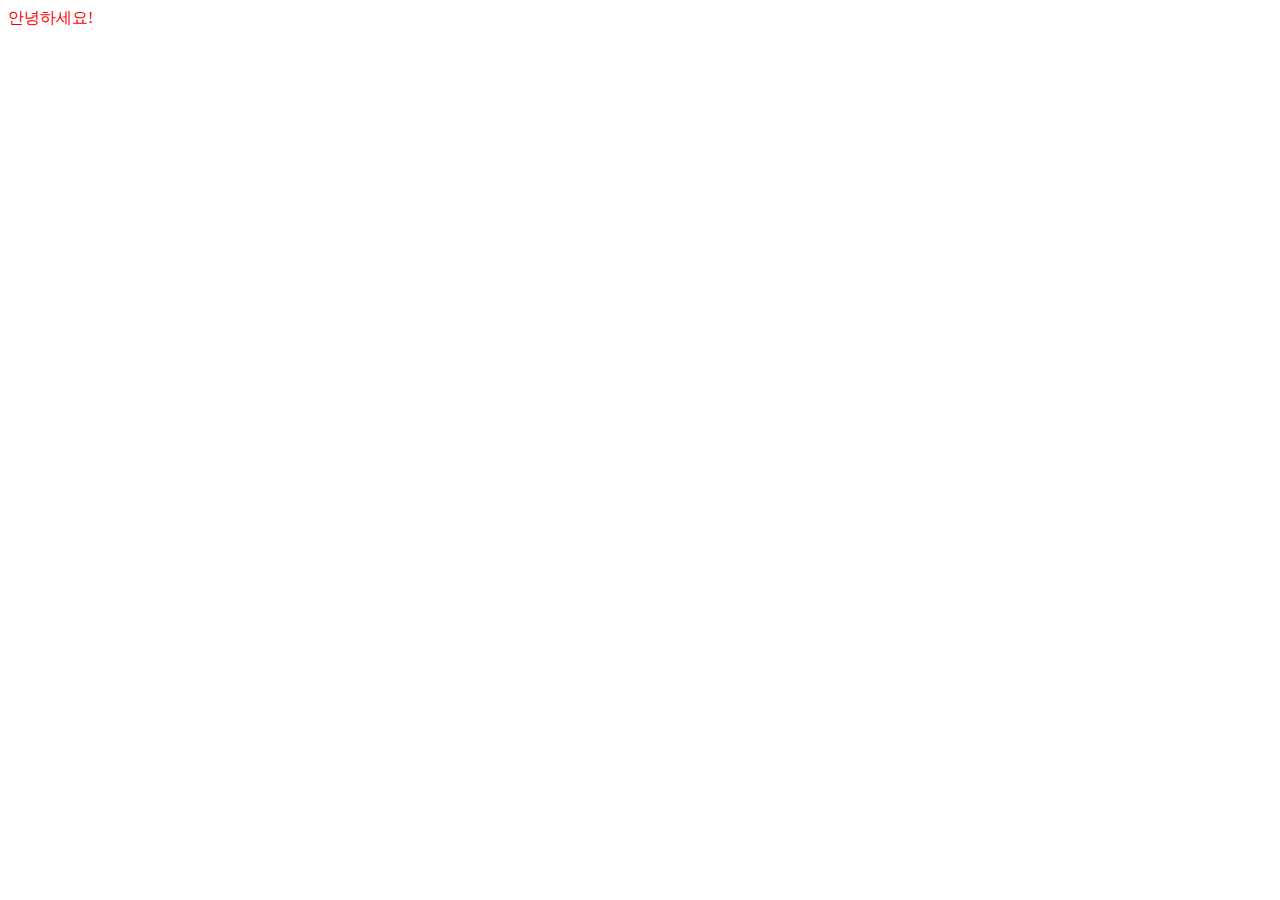
==== example/css_example/index.html @ fa8761a4 "added: css application." ====
<!DOCTYPE html>
<html lang="en">
<head>
    <meta charset="UTF-8">
    <title>Document</title>
    <link rel="stylesheet" href="./main.css">
    <!-- ./ 는 경로를 현재경로 주변에서 찾겠다 라는 개념으로 보면 됨 -->
</head>
<body>
    <div>안녕하세요!</div>
</body>
</html>
---- example/css_example/main.css ----
div {
    color: red;
}
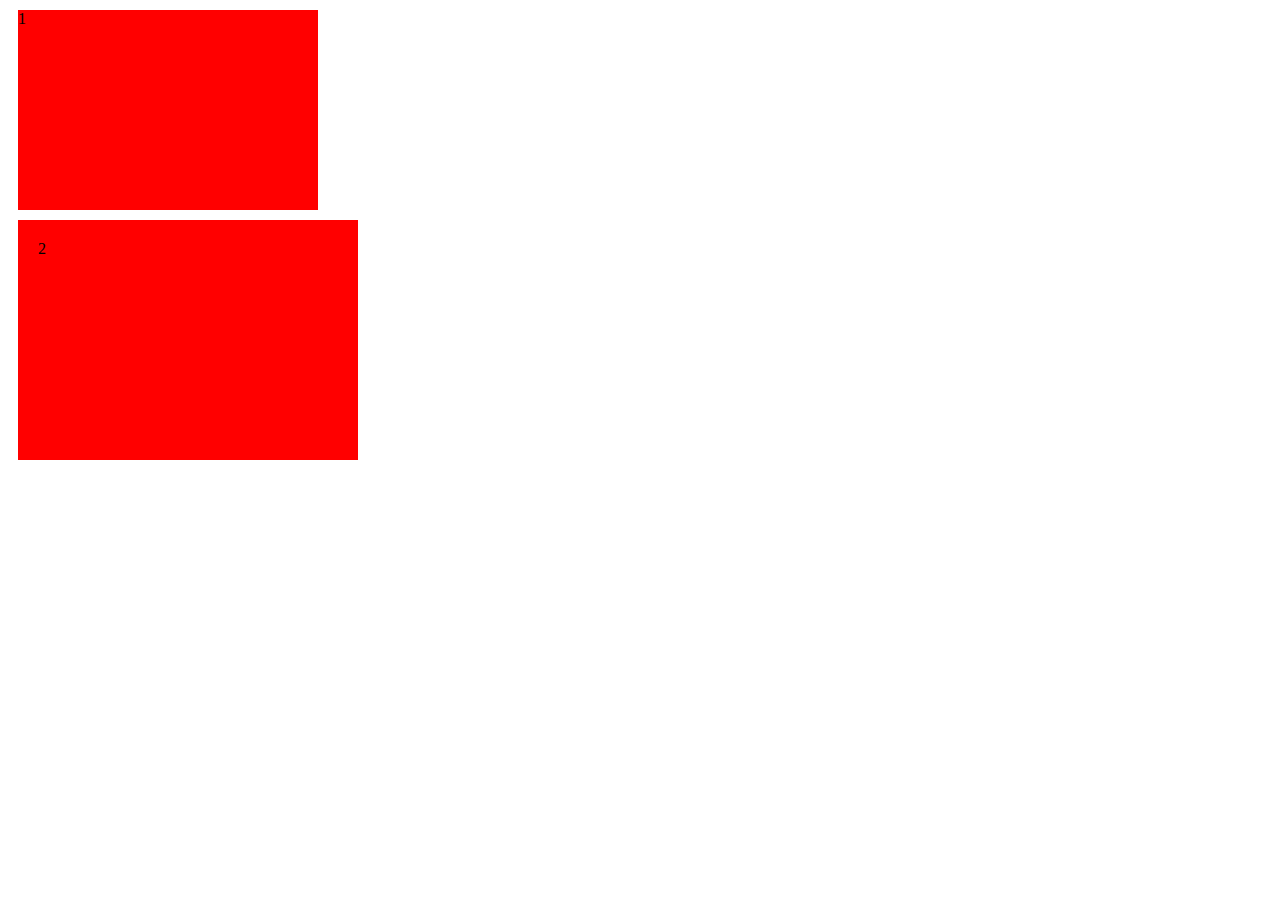
==== commit cdc2be11: "aadded: css margin, padding, etc." ====
--- a/example/css_example/index.html
+++ b/example/css_example/index.html
@@ -7,6 +7,8 @@
     <!-- ./ 는 경로를 현재경로 주변에서 찾겠다 라는 개념으로 보면 됨 -->
 </head>
 <body>
-    <div>안녕하세요!</div>
+    <div class="box">1</div>
+    <div class="box box2">2</div> 
+    <!-- class="box box2" 는 box도 있고 box2도 있다라는 뜻-->
 </body>
 </html>--- a/example/css_example/main.css
+++ b/example/css_example/main.css
@@ -1,3 +1,10 @@
-div {
-    color: red;
+.box {
+    width: 300px;
+    height: 200px;
+    background: red;
+    margin: 10px;
+}
+
+.box2 {
+    padding: 20px;
 }